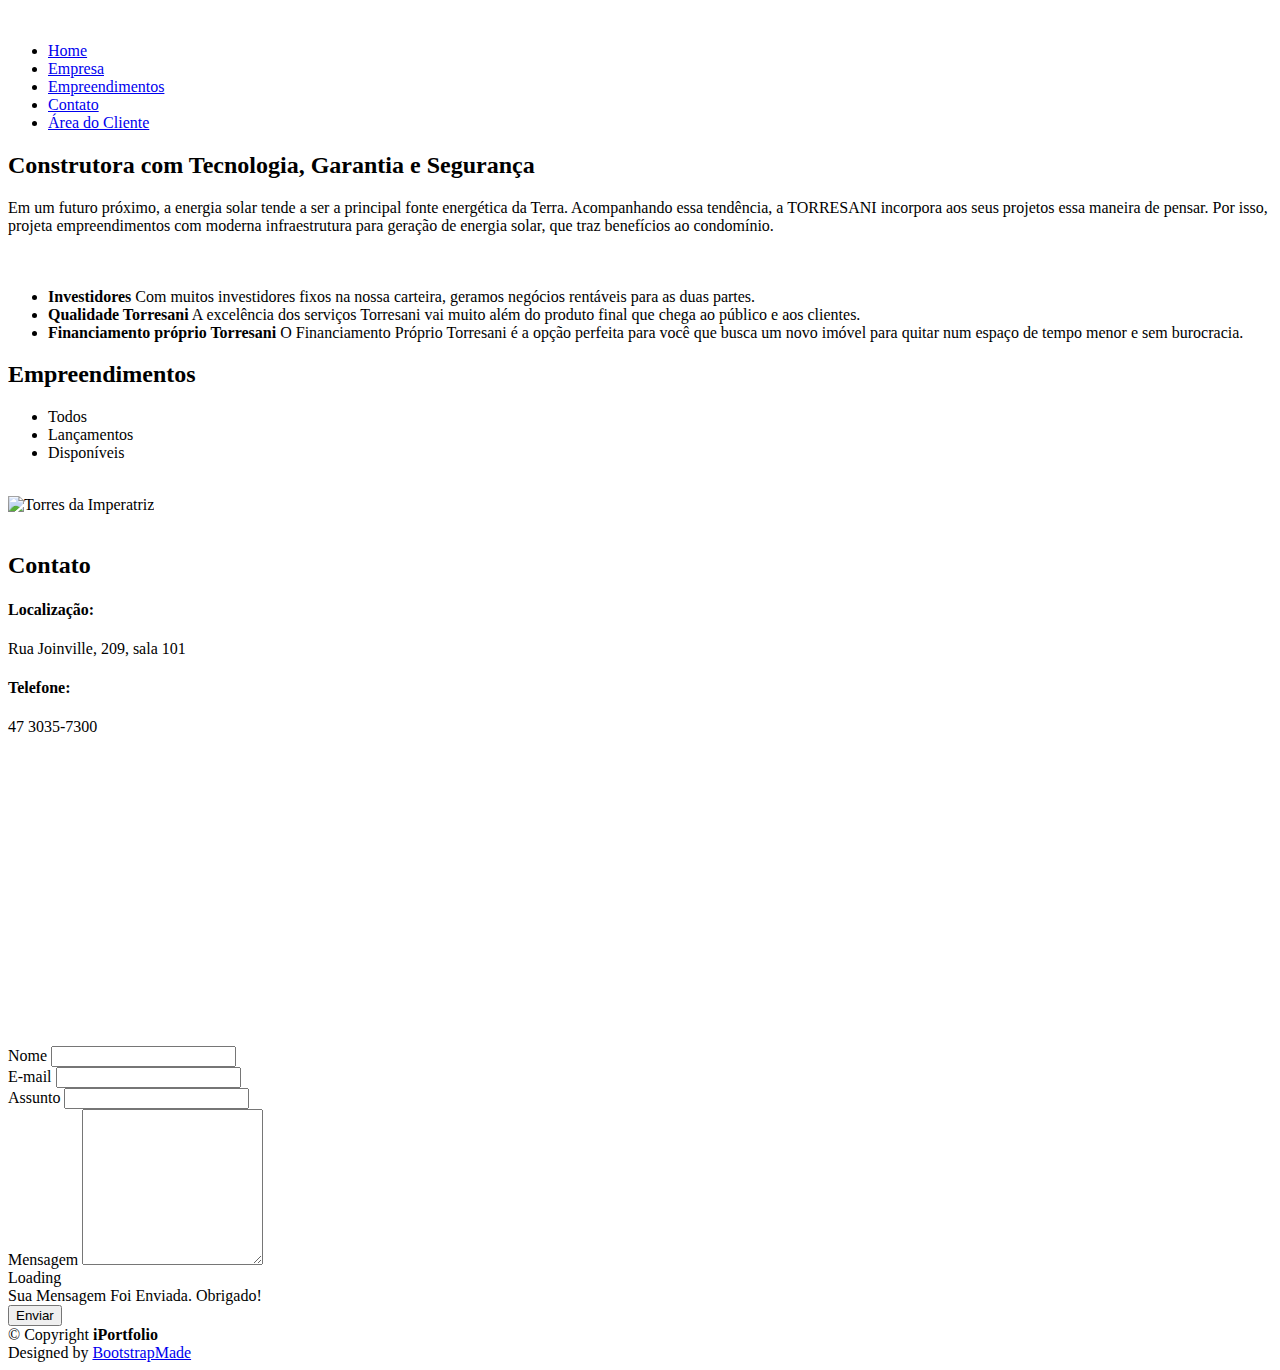
==== index.html @ 1ba6adb9 "Primeiro Commit ProjetoJSGrupo" ====
<!DOCTYPE html>
<html lang="en">

<head>
  <meta charset="utf-8">
  <meta content="width=device-width, initial-scale=1.0" name="viewport">

  <title>Construtora Torresani +Devs2Blu</title>
  <meta content="" name="description">
  <meta content="" name="keywords">

  <!-- Favicons -->
  <link href="assets/img/favicon.png" rel="icon">
  <link href="assets/img/apple-touch-icon.png" rel="apple-touch-icon">

  <!-- Google Fonts -->
  <link href="https://fonts.googleapis.com/css?family=Open+Sans:300,300i,400,400i,600,600i,700,700i|Raleway:300,300i,400,400i,500,500i,600,600i,700,700i|Poppins:300,300i,400,400i,500,500i,600,600i,700,700i" rel="stylesheet">

  <!-- Vendor CSS Files -->
  <link href="assets/vendor/aos/aos.css" rel="stylesheet">
  <link href="assets/vendor/bootstrap/css/bootstrap.min.css" rel="stylesheet">
  <link href="assets/vendor/bootstrap-icons/bootstrap-icons.css" rel="stylesheet">
  <link href="assets/vendor/boxicons/css/boxicons.min.css" rel="stylesheet">
  <link href="assets/vendor/glightbox/css/glightbox.min.css" rel="stylesheet">
  <link href="assets/vendor/swiper/swiper-bundle.min.css" rel="stylesheet">

  <!-- Template Main CSS File -->
  <link href="assets/css/style.css" rel="stylesheet">

  <!-- =======================================================
  * Template Name: iPortfolio - v3.9.1
  * Template URL: https://bootstrapmade.com/iportfolio-bootstrap-portfolio-websites-template/
  * Author: BootstrapMade.com
  * License: https://bootstrapmade.com/license/
  ======================================================== -->
</head>

<body>
  <!-- ======= Mobile nav toggle button ======= -->
  <i class="bi bi-list mobile-nav-toggle d-xl-none"></i>

  <!-- ======= Header ======= -->
  <header id="header">
    <div class="d-flex flex-column">
      <div class="profile">
        <img src="assets/img/profile-img.jpg" alt="" class="img-fluid rounded-circle">
        <div class="social-links mt-3 text-center">
          <a href="https://mobile.twitter.com/bluesoftbr" target="_blank" class="twitter"><i class="bx bxl-twitter"></i></a>
          <a href="https://www.instagram.com/torresaniempreendimentos/" target="_blank" class="instagram"><i class="bx bxl-instagram"></i></a>
        </div>
      </div>
      <nav id="navbar" class="nav-menu navbar">
        <ul>
          <li><a href="#hero" class="nav-link scrollto active"><i class="bx bx-home"></i> <span>Home</span></a></li>
          <li><a href="#about" class="nav-link scrollto"><i class="bx bx-user"></i> <span>Empresa</span></a></li>
          <li><a href="#portfolio" class="nav-link scrollto"><i class="bx bx-book-content"></i> <span>Empreendimentos</span></a></li>
          <li><a href="#contact" class="nav-link scrollto"><i class="bx bx-envelope"></i> <span>Contato</span></a></li>
          <li><a href="_views/login.html" class="nav-link scrollto"><i class="bx bx-file-blank"></i> <span>Área do Cliente</span></a></li>
           <!--<a href="#" onclick="getPagina('_views/login.html','main');" class="btn btn-primary">Login</a>-->
        </ul>
      </nav><!-- .nav-menu -->
    </div>
  </header><!-- End Header -->

  <main id="main">



    </section><!-- End About Section -->

    <!-- ======= Hero Section ======= -->
  <section id="hero" class="d-flex flex-column justify-content-center align-items-center"></section>
  <!-- End Hero -->

    <!-- ======= About Section ======= -->
    <section id="about" class="about">
      <div class="container">

        <div class="section-title">
          <h2>Construtora com Tecnologia, Garantia e Segurança</h2>         
          <p>Em um futuro próximo, a energia solar tende a ser a principal fonte energética da Terra. Acompanhando essa tendência, a TORRESANI incorpora aos seus projetos essa maneira de pensar. Por isso, projeta empreendimentos com moderna infraestrutura para geração de energia solar, que traz benefícios ao condomínio.</p>
        </div>

        <div class="row">
          <div class="col-lg-4" data-aos="fade-right">
            <img src="assets/img/profile-img.jpg" class="img-fluid" alt="">
          </div>
          <div class="col-lg-8 pt-4 pt-lg-0 content" data-aos="fade-left">
            <h3></h3>
            <p class="fst-italic">
            </p>
            <div class="row">
              <div class="col-lg-6">
                <ul>
                  <li><class="bi bi-chevron-right"></i> <strong>Investidores</strong> <span> Com muitos investidores fixos na nossa carteira, geramos negócios rentáveis para as duas partes.</span></li>
                  <li><class="bi bi-chevron-right"></i> <strong>Qualidade Torresani</strong> <span>A excelência dos serviços Torresani vai muito além do produto final que chega ao público e aos clientes. </span></li>
                  <li><class="bi bi-chevron-right"></i> <strong>Financiamento próprio Torresani</strong> <span>O Financiamento Próprio Torresani é a opção perfeita para você que busca um novo imóvel para quitar num espaço de tempo menor e sem burocracia. </span></li>
                </ul>
              </div>
              </div>
            </div>
          </div>
        </div>

      </div>
    </section><!-- End About Section -->
    <!-- ======= Facts Section ======= -->
    <section id="facts" class="facts">
      <div class="container">

    <!-- ======= Portfolio Section ======= -->
    <section id="portfolio" class="portfolio section-bg">
      <div class="container">

        <div class="section-title">
          <h2>Empreendimentos</h2>        
        </div>

        <div class="row" data-aos="fade-up">
          <div class="col-lg-12 d-flex justify-content-center">
            <ul id="portfolio-flters">
              <li data-filter="*" class="filter-active">Todos</li>
              <li data-filter=".filter-app">Lançamentos</li>
              <li data-filter=".filter-web">Disponíveis</li>
            </ul>
          </div>
        </div>

        <div class="row portfolio-container" data-aos="fade-up" data-aos-delay="100">

          <div class="col-lg-4 col-md-6 portfolio-item filter-app">
            <div class="portfolio-wrap">
              <img src="assets/img/portfolio/portfolio-1.jpg" class="img-fluid" alt="">
              <div class="portfolio-links">
                <a href="assets/img/portfolio/portfolio-1.jpg" data-gallery="portfolioGallery" class="portfolio-lightbox" title="Torres da Imperatriz"><i class="bx bx-plus"></i></a>
                <a href="portfolio-details.html" title="More Details"><i class="bx bx-link"></i></a>
              </div>
            </div>
          </div>

          <div class="col-lg-4 col-md-6 portfolio-item filter-web">
            <div class="portfolio-wrap">
              <img src="assets/img/portfolio/portfolio-2.jpg" class="img-fluid" alt="Torres da Imperatriz">
              <div class="portfolio-links">
                <a href="assets/img/portfolio/portfolio-2.jpg" data-gallery="portfolioGallery" class="portfolio-lightbox" title="London"><i class="bx bx-plus"></i></a>
                <a href="portfolio-details.html" title="More Details"><i class="bx bx-link"></i></a>
              </div>
            </div>
          </div>

          <div class="col-lg-4 col-md-6 portfolio-item filter-app">
            <div class="portfolio-wrap">
              <img src="assets/img/portfolio/portfolio-3.jpg" class="img-fluid" alt="">
              <div class="portfolio-links">
                <a href="assets/img/portfolio/portfolio-3.jpg" data-gallery="portfolioGallery" class="portfolio-lightbox" title="Meridian"><i class="bx bx-plus"></i></a>
                <a href="portfolio-details.html" title="More Details"><i class="bx bx-link"></i></a>
              </div>
            </div>
          </div>

          
        </div>

      </div>
    </section><!-- End Portfolio Section -->


    <!-- ======= Contact Section ======= -->
    <section id="contact" class="contact">
      <div class="container">

        <div class="section-title">
          <h2>Contato</h2>
        </div>

        <div class="row" data-aos="fade-in">

          <div class="col-lg-5 d-flex align-items-stretch">
            <div class="info">
              <div class="address">
                <i class="bi bi-geo-alt"></i>
                <h4>Localização:</h4>
                <p>Rua Joinville, 209, sala 101</p>
              </div>

              <div class="phone">
                <i class="bi bi-phone"></i>
                <h4>Telefone:</h4>
                <p>47 3035-7300</p>
              </div>

              <iframe src="https://www.google.com/maps/embed?pb=!1m14!1m8!1m3!1d3557.865700869362!2d-49.0831732!3d-26.907757!3m2!1i1024!2i768!4f13.1!3m3!1m2!1s0x94df1ed54867916b%3A0x54430abc32df9482!2sTorresani%20Empreendimentos%20Imobili%C3%A1rios!5e0!3m2!1spt-BR!2sbr!4v1667420120644!5m2!1spt-BR!2sbr" frameborder="0" style="border:0; width: 100%; height: 290px;" allowfullscreen></iframe>
            </div>

          </div>

          <div class="col-lg-7 mt-5 mt-lg-0 d-flex align-items-stretch">
            <form action="forms/contact.php" method="post" role="form" class="php-email-form">
              <div class="row">
                <div class="form-group col-md-6">
                  <label for="name">Nome</label>
                  <input type="text" name="name" class="form-control" id="name" required>
                </div>
                <div class="form-group col-md-6">
                  <label for="name">E-mail</label>
                  <input type="email" class="form-control" name="email" id="email" required>
                </div>
              </div>
              <div class="form-group">
                <label for="name">Assunto</label>
                <input type="text" class="form-control" name="subject" id="subject" required>
              </div>
              <div class="form-group">
                <label for="name">Mensagem</label>
                <textarea class="form-control" name="message" rows="10" required></textarea>
              </div>
              <div class="my-3">
                <div class="loading">Loading</div>
                <div class="error-message"></div>
                <div class="sent-message">Sua Mensagem Foi Enviada. Obrigado!</div>
              </div>
              <div class="text-center"><button type="submit">Enviar</button></div>
            </form>
          </div>

        </div>

      </div>
    </section><!-- End Contact Section -->

  </main><!-- End #main -->

  <!-- ======= Footer ======= -->
  <footer id="footer">
    <div class="container">
      <div class="copyright">
        &copy; Copyright <strong><span>iPortfolio</span></strong>
      </div>
      <div class="credits">
        <!-- All the links in the footer should remain intact. -->
        <!-- You can delete the links only if you purchased the pro version. -->
        <!-- Licensing information: https://bootstrapmade.com/license/ -->
        <!-- Purchase the pro version with working PHP/AJAX contact form: https://bootstrapmade.com/iportfolio-bootstrap-portfolio-websites-template/ -->
        Designed by <a href="https://bootstrapmade.com/">BootstrapMade</a>
      </div>
    </div>
  </footer><!-- End  Footer -->

  <a href="#" class="back-to-top d-flex align-items-center justify-content-center"><i class="bi bi-arrow-up-short"></i></a>

  <!-- Vendor JS Files -->
  <script src="assets/vendor/purecounter/purecounter_vanilla.js"></script>
  <script src="assets/vendor/aos/aos.js"></script>
  <script src="assets/vendor/bootstrap/js/bootstrap.bundle.min.js"></script>
  <script src="assets/vendor/glightbox/js/glightbox.min.js"></script>
  <script src="assets/vendor/isotope-layout/isotope.pkgd.min.js"></script>
  <script src="assets/vendor/swiper/swiper-bundle.min.js"></script>
  <script src="assets/vendor/typed.js/typed.min.js"></script>
  <script src="assets/vendor/waypoints/noframework.waypoints.js"></script>
  <script src="assets/vendor/php-email-form/validate.js"></script>

  <!-- Template Main JS File -->
  <script src="assets/js/main.js"></script>
   <!-- scritps -->
   <script src="main.js"></script>

   <!-- JQuery -->
   <script src="https://code.jquery.com/jquery-3.6.1.min.js" integrity="sha256-o88AwQnZB+VDvE9tvIXrMQaPlFFSUTR+nldQm1LuPXQ=" crossorigin="anonymous"></script>
   <!-- Bootstrap -->
   <script src="https://cdn.jsdelivr.net/npm/bootstrap@5.2.2/dist/js/bootstrap.bundle.min.js" integrity="sha384-OERcA2EqjJCMA+/3y+gxIOqMEjwtxJY7qPCqsdltbNJuaOe923+mo//f6V8Qbsw3" crossorigin="anonymous"></script>

</body>

</html>
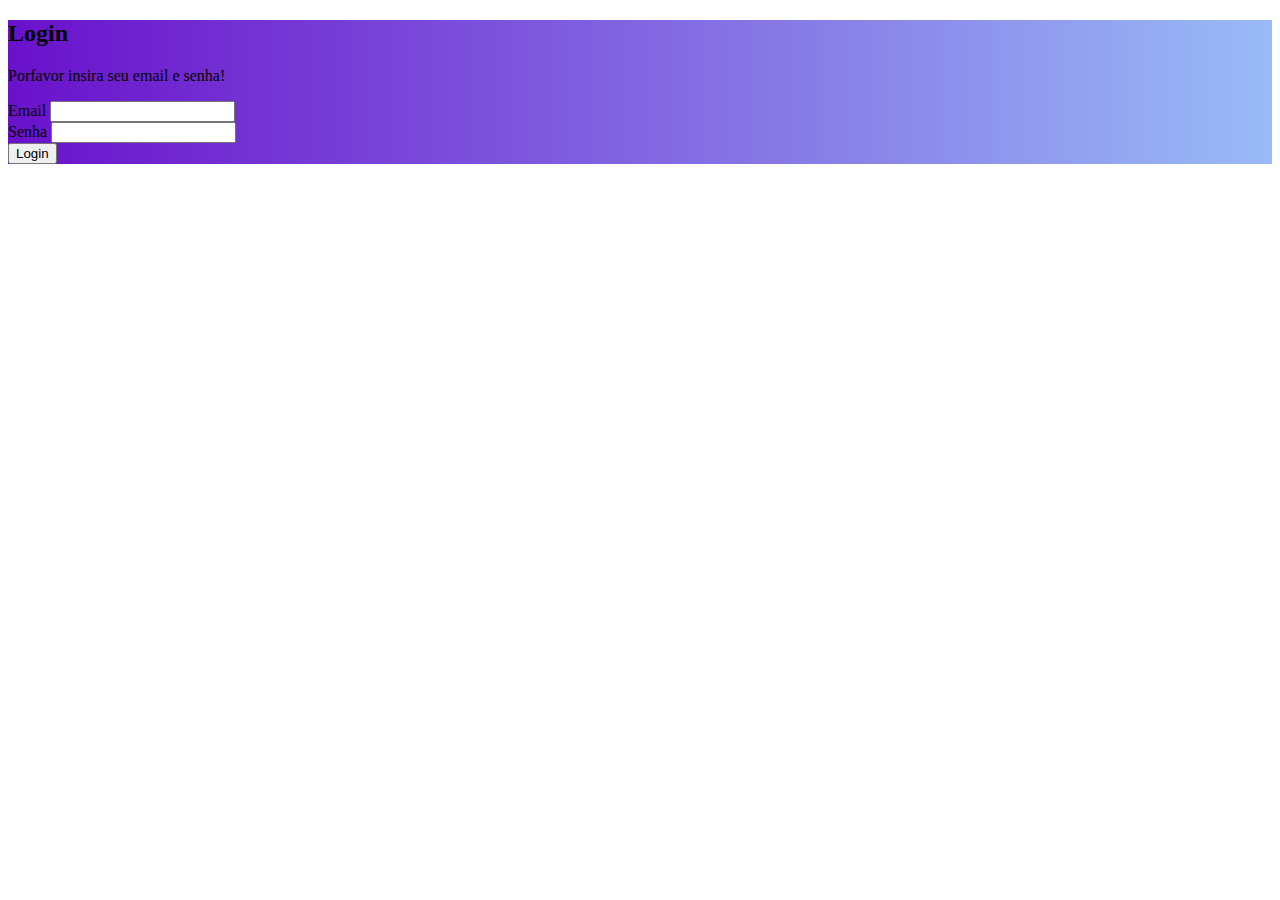
==== commit 8da6ad3b: "primeiro upload do trabalho" ====
--- a/index.html
+++ b/index.html
@@ -1,274 +1,93 @@
-<!DOCTYPE html>
-<html lang="en">
-
-<head>
-  <meta charset="utf-8">
-  <meta content="width=device-width, initial-scale=1.0" name="viewport">
-
-  <title>Construtora Torresani +Devs2Blu</title>
-  <meta content="" name="description">
-  <meta content="" name="keywords">
-
-  <!-- Favicons -->
-  <link href="assets/img/favicon.png" rel="icon">
-  <link href="assets/img/apple-touch-icon.png" rel="apple-touch-icon">
-
-  <!-- Google Fonts -->
-  <link href="https://fonts.googleapis.com/css?family=Open+Sans:300,300i,400,400i,600,600i,700,700i|Raleway:300,300i,400,400i,500,500i,600,600i,700,700i|Poppins:300,300i,400,400i,500,500i,600,600i,700,700i" rel="stylesheet">
-
-  <!-- Vendor CSS Files -->
-  <link href="assets/vendor/aos/aos.css" rel="stylesheet">
-  <link href="assets/vendor/bootstrap/css/bootstrap.min.css" rel="stylesheet">
-  <link href="assets/vendor/bootstrap-icons/bootstrap-icons.css" rel="stylesheet">
-  <link href="assets/vendor/boxicons/css/boxicons.min.css" rel="stylesheet">
-  <link href="assets/vendor/glightbox/css/glightbox.min.css" rel="stylesheet">
-  <link href="assets/vendor/swiper/swiper-bundle.min.css" rel="stylesheet">
-
-  <!-- Template Main CSS File -->
-  <link href="assets/css/style.css" rel="stylesheet">
-
-  <!-- =======================================================
-  * Template Name: iPortfolio - v3.9.1
-  * Template URL: https://bootstrapmade.com/iportfolio-bootstrap-portfolio-websites-template/
-  * Author: BootstrapMade.com
-  * License: https://bootstrapmade.com/license/
-  ======================================================== -->
-</head>
-
-<body>
-  <!-- ======= Mobile nav toggle button ======= -->
-  <i class="bi bi-list mobile-nav-toggle d-xl-none"></i>
-
-  <!-- ======= Header ======= -->
-  <header id="header">
-    <div class="d-flex flex-column">
-      <div class="profile">
-        <img src="assets/img/profile-img.jpg" alt="" class="img-fluid rounded-circle">
-        <div class="social-links mt-3 text-center">
-          <a href="https://mobile.twitter.com/bluesoftbr" target="_blank" class="twitter"><i class="bx bxl-twitter"></i></a>
-          <a href="https://www.instagram.com/torresaniempreendimentos/" target="_blank" class="instagram"><i class="bx bxl-instagram"></i></a>
-        </div>
-      </div>
-      <nav id="navbar" class="nav-menu navbar">
-        <ul>
-          <li><a href="#hero" class="nav-link scrollto active"><i class="bx bx-home"></i> <span>Home</span></a></li>
-          <li><a href="#about" class="nav-link scrollto"><i class="bx bx-user"></i> <span>Empresa</span></a></li>
-          <li><a href="#portfolio" class="nav-link scrollto"><i class="bx bx-book-content"></i> <span>Empreendimentos</span></a></li>
-          <li><a href="#contact" class="nav-link scrollto"><i class="bx bx-envelope"></i> <span>Contato</span></a></li>
-          <li><a href="_views/login.html" class="nav-link scrollto"><i class="bx bx-file-blank"></i> <span>Área do Cliente</span></a></li>
-           <!--<a href="#" onclick="getPagina('_views/login.html','main');" class="btn btn-primary">Login</a>-->
-        </ul>
-      </nav><!-- .nav-menu -->
-    </div>
-  </header><!-- End Header -->
-
-  <main id="main">
-
-
-
-    </section><!-- End About Section -->
-
-    <!-- ======= Hero Section ======= -->
-  <section id="hero" class="d-flex flex-column justify-content-center align-items-center"></section>
-  <!-- End Hero -->
-
-    <!-- ======= About Section ======= -->
-    <section id="about" class="about">
-      <div class="container">
-
-        <div class="section-title">
-          <h2>Construtora com Tecnologia, Garantia e Segurança</h2>         
-          <p>Em um futuro próximo, a energia solar tende a ser a principal fonte energética da Terra. Acompanhando essa tendência, a TORRESANI incorpora aos seus projetos essa maneira de pensar. Por isso, projeta empreendimentos com moderna infraestrutura para geração de energia solar, que traz benefícios ao condomínio.</p>
-        </div>
-
-        <div class="row">
-          <div class="col-lg-4" data-aos="fade-right">
-            <img src="assets/img/profile-img.jpg" class="img-fluid" alt="">
-          </div>
-          <div class="col-lg-8 pt-4 pt-lg-0 content" data-aos="fade-left">
-            <h3></h3>
-            <p class="fst-italic">
-            </p>
-            <div class="row">
-              <div class="col-lg-6">
-                <ul>
-                  <li><class="bi bi-chevron-right"></i> <strong>Investidores</strong> <span> Com muitos investidores fixos na nossa carteira, geramos negócios rentáveis para as duas partes.</span></li>
-                  <li><class="bi bi-chevron-right"></i> <strong>Qualidade Torresani</strong> <span>A excelência dos serviços Torresani vai muito além do produto final que chega ao público e aos clientes. </span></li>
-                  <li><class="bi bi-chevron-right"></i> <strong>Financiamento próprio Torresani</strong> <span>O Financiamento Próprio Torresani é a opção perfeita para você que busca um novo imóvel para quitar num espaço de tempo menor e sem burocracia. </span></li>
-                </ul>
-              </div>
-              </div>
-            </div>
-          </div>
-        </div>
-
-      </div>
-    </section><!-- End About Section -->
-    <!-- ======= Facts Section ======= -->
-    <section id="facts" class="facts">
-      <div class="container">
-
-    <!-- ======= Portfolio Section ======= -->
-    <section id="portfolio" class="portfolio section-bg">
-      <div class="container">
-
-        <div class="section-title">
-          <h2>Empreendimentos</h2>        
-        </div>
-
-        <div class="row" data-aos="fade-up">
-          <div class="col-lg-12 d-flex justify-content-center">
-            <ul id="portfolio-flters">
-              <li data-filter="*" class="filter-active">Todos</li>
-              <li data-filter=".filter-app">Lançamentos</li>
-              <li data-filter=".filter-web">Disponíveis</li>
-            </ul>
-          </div>
-        </div>
-
-        <div class="row portfolio-container" data-aos="fade-up" data-aos-delay="100">
-
-          <div class="col-lg-4 col-md-6 portfolio-item filter-app">
-            <div class="portfolio-wrap">
-              <img src="assets/img/portfolio/portfolio-1.jpg" class="img-fluid" alt="">
-              <div class="portfolio-links">
-                <a href="assets/img/portfolio/portfolio-1.jpg" data-gallery="portfolioGallery" class="portfolio-lightbox" title="Torres da Imperatriz"><i class="bx bx-plus"></i></a>
-                <a href="portfolio-details.html" title="More Details"><i class="bx bx-link"></i></a>
-              </div>
-            </div>
-          </div>
-
-          <div class="col-lg-4 col-md-6 portfolio-item filter-web">
-            <div class="portfolio-wrap">
-              <img src="assets/img/portfolio/portfolio-2.jpg" class="img-fluid" alt="Torres da Imperatriz">
-              <div class="portfolio-links">
-                <a href="assets/img/portfolio/portfolio-2.jpg" data-gallery="portfolioGallery" class="portfolio-lightbox" title="London"><i class="bx bx-plus"></i></a>
-                <a href="portfolio-details.html" title="More Details"><i class="bx bx-link"></i></a>
-              </div>
-            </div>
-          </div>
-
-          <div class="col-lg-4 col-md-6 portfolio-item filter-app">
-            <div class="portfolio-wrap">
-              <img src="assets/img/portfolio/portfolio-3.jpg" class="img-fluid" alt="">
-              <div class="portfolio-links">
-                <a href="assets/img/portfolio/portfolio-3.jpg" data-gallery="portfolioGallery" class="portfolio-lightbox" title="Meridian"><i class="bx bx-plus"></i></a>
-                <a href="portfolio-details.html" title="More Details"><i class="bx bx-link"></i></a>
-              </div>
-            </div>
-          </div>
-
-          
-        </div>
-
-      </div>
-    </section><!-- End Portfolio Section -->
-
-
-    <!-- ======= Contact Section ======= -->
-    <section id="contact" class="contact">
-      <div class="container">
-
-        <div class="section-title">
-          <h2>Contato</h2>
-        </div>
-
-        <div class="row" data-aos="fade-in">
-
-          <div class="col-lg-5 d-flex align-items-stretch">
-            <div class="info">
-              <div class="address">
-                <i class="bi bi-geo-alt"></i>
-                <h4>Localização:</h4>
-                <p>Rua Joinville, 209, sala 101</p>
-              </div>
-
-              <div class="phone">
-                <i class="bi bi-phone"></i>
-                <h4>Telefone:</h4>
-                <p>47 3035-7300</p>
-              </div>
-
-              <iframe src="https://www.google.com/maps/embed?pb=!1m14!1m8!1m3!1d3557.865700869362!2d-49.0831732!3d-26.907757!3m2!1i1024!2i768!4f13.1!3m3!1m2!1s0x94df1ed54867916b%3A0x54430abc32df9482!2sTorresani%20Empreendimentos%20Imobili%C3%A1rios!5e0!3m2!1spt-BR!2sbr!4v1667420120644!5m2!1spt-BR!2sbr" frameborder="0" style="border:0; width: 100%; height: 290px;" allowfullscreen></iframe>
-            </div>
-
-          </div>
-
-          <div class="col-lg-7 mt-5 mt-lg-0 d-flex align-items-stretch">
-            <form action="forms/contact.php" method="post" role="form" class="php-email-form">
-              <div class="row">
-                <div class="form-group col-md-6">
-                  <label for="name">Nome</label>
-                  <input type="text" name="name" class="form-control" id="name" required>
-                </div>
-                <div class="form-group col-md-6">
-                  <label for="name">E-mail</label>
-                  <input type="email" class="form-control" name="email" id="email" required>
-                </div>
-              </div>
-              <div class="form-group">
-                <label for="name">Assunto</label>
-                <input type="text" class="form-control" name="subject" id="subject" required>
-              </div>
-              <div class="form-group">
-                <label for="name">Mensagem</label>
-                <textarea class="form-control" name="message" rows="10" required></textarea>
-              </div>
-              <div class="my-3">
-                <div class="loading">Loading</div>
-                <div class="error-message"></div>
-                <div class="sent-message">Sua Mensagem Foi Enviada. Obrigado!</div>
-              </div>
-              <div class="text-center"><button type="submit">Enviar</button></div>
-            </form>
-          </div>
-
-        </div>
-
-      </div>
-    </section><!-- End Contact Section -->
-
-  </main><!-- End #main -->
-
-  <!-- ======= Footer ======= -->
-  <footer id="footer">
-    <div class="container">
-      <div class="copyright">
-        &copy; Copyright <strong><span>iPortfolio</span></strong>
-      </div>
-      <div class="credits">
-        <!-- All the links in the footer should remain intact. -->
-        <!-- You can delete the links only if you purchased the pro version. -->
-        <!-- Licensing information: https://bootstrapmade.com/license/ -->
-        <!-- Purchase the pro version with working PHP/AJAX contact form: https://bootstrapmade.com/iportfolio-bootstrap-portfolio-websites-template/ -->
-        Designed by <a href="https://bootstrapmade.com/">BootstrapMade</a>
-      </div>
-    </div>
-  </footer><!-- End  Footer -->
-
-  <a href="#" class="back-to-top d-flex align-items-center justify-content-center"><i class="bi bi-arrow-up-short"></i></a>
-
-  <!-- Vendor JS Files -->
-  <script src="assets/vendor/purecounter/purecounter_vanilla.js"></script>
-  <script src="assets/vendor/aos/aos.js"></script>
-  <script src="assets/vendor/bootstrap/js/bootstrap.bundle.min.js"></script>
-  <script src="assets/vendor/glightbox/js/glightbox.min.js"></script>
-  <script src="assets/vendor/isotope-layout/isotope.pkgd.min.js"></script>
-  <script src="assets/vendor/swiper/swiper-bundle.min.js"></script>
-  <script src="assets/vendor/typed.js/typed.min.js"></script>
-  <script src="assets/vendor/waypoints/noframework.waypoints.js"></script>
-  <script src="assets/vendor/php-email-form/validate.js"></script>
-
-  <!-- Template Main JS File -->
-  <script src="assets/js/main.js"></script>
-   <!-- scritps -->
-   <script src="main.js"></script>
-
-   <!-- JQuery -->
-   <script src="https://code.jquery.com/jquery-3.6.1.min.js" integrity="sha256-o88AwQnZB+VDvE9tvIXrMQaPlFFSUTR+nldQm1LuPXQ=" crossorigin="anonymous"></script>
-   <!-- Bootstrap -->
-   <script src="https://cdn.jsdelivr.net/npm/bootstrap@5.2.2/dist/js/bootstrap.bundle.min.js" integrity="sha384-OERcA2EqjJCMA+/3y+gxIOqMEjwtxJY7qPCqsdltbNJuaOe923+mo//f6V8Qbsw3" crossorigin="anonymous"></script>
-
-</body>
-
-</html>+<!DOCTYPE html>
+<html lang="en">
+  <head>
+    <meta charset="UTF-8" />
+    <meta http-equiv="X-UA-Compatible" content="IE=edge" />
+    <meta name="viewport" content="width=device-width, initial-scale=1.0" />
+    <link rel="stylesheet" href="style.css" />
+    <title>Login</title>
+  </head>
+  <body>
+    <section class="vh-100 gradient-custom">
+      <div class="container py-5 h-100">
+        <div class="row d-flex justify-content-center align-items-center h-100">
+          <div class="col-12 col-md-8 col-lg-6 col-xl-5">
+            <div class="card bg-dark text-white" style="border-radius: 1rem">
+              <div class="card-body p-5 text-center">
+                <div class="mb-md-5 mt-md-4 pb-5">
+                  <h2 class="fw-bold mb-2 text-uppercase">Login</h2>
+                  <p class="text-white-50 mb-5">
+                    Porfavor insira seu email e senha!
+                  </p>
+
+                  <div class="form-outline form-white mb-4">
+                    <label class="form-label" for="typeEmailX">Email</label>
+                    <input
+                      type="email"
+                      id="email"
+                      class="form-control form-control-lg"
+                    />
+                  </div>
+
+                  <div class="form-outline form-white mb-4">
+                    <label class="form-label" for="typePasswordX">Senha</label>
+                    <input
+                      type="password"
+                      id="senha"
+                      class="form-control form-control-lg"
+                    />
+                  </div>
+
+                  <button
+                    id="login"
+                    class="btn btn-outline-light btn-lg px-5"
+                    type="submit"
+                    href="home.html"
+                  >
+                    Login
+                  </button>
+                </div>
+              </div>
+            </div>
+          </div>
+        </div>
+      </div>
+    </section>
+  </body>
+
+  <!-- CSS only -->
+  <link
+    href="https://cdn.jsdelivr.net/npm/bootstrap@5.2.2/dist/css/bootstrap.min.css"
+    rel="stylesheet"
+    integrity="sha384-Zenh87qX5JnK2Jl0vWa8Ck2rdkQ2Bzep5IDxbcnCeuOxjzrPF/et3URy9Bv1WTRi"
+    crossorigin="anonymous"
+  />
+  <!-- JQuery -->
+  <script
+    src="https://code.jquery.com/jquery-3.6.1.min.js"
+    integrity="sha256-o88AwQnZB+VDvE9tvIXrMQaPlFFSUTR+nldQm1LuPXQ="
+    crossorigin="anonymous"
+  ></script>
+  <!-- JavaScript Bundle with Popper -->
+  <script
+    src="https://cdn.jsdelivr.net/npm/bootstrap@5.2.2/dist/js/bootstrap.bundle.min.js"
+    integrity="sha384-OERcA2EqjJCMA+/3y+gxIOqMEjwtxJY7qPCqsdltbNJuaOe923+mo//f6V8Qbsw3"
+    crossorigin="anonymous"
+  ></script>
+  <script src="main.js"></script>
+
+<script>
+    $(document).ready(()=>{
+        $('#login').click((e)=>{
+            usuario.login = $('#email').val();
+            usuario.senha = $('#senha').val();
+            console.log(usuario);
+            if(usuario.login !== '' &&
+                usuario.senha !== '') {
+                    realizaLogin(usuario);
+                    console.log(`Usuário ${usuario.login} está logado`);
+            }
+        });
+    });
+</script>
+</html>
--- a/style.css
+++ b/style.css
@@ -0,0 +1,10 @@
+.gradient-custom {
+/* fallback for old browsers */
+background: #6a11cb;
+
+/* Chrome 10-25, Safari 5.1-6 */
+background: -webkit-linear-gradient(to right, rgba(106, 17, 203, 1), rgb(151, 188, 251));
+
+/* W3C, IE 10+/ Edge, Firefox 16+, Chrome 26+, Opera 12+, Safari 7+ */
+background: linear-gradient(to right, rgba(106, 17, 203, 1), rgb(153, 187, 247))
+}